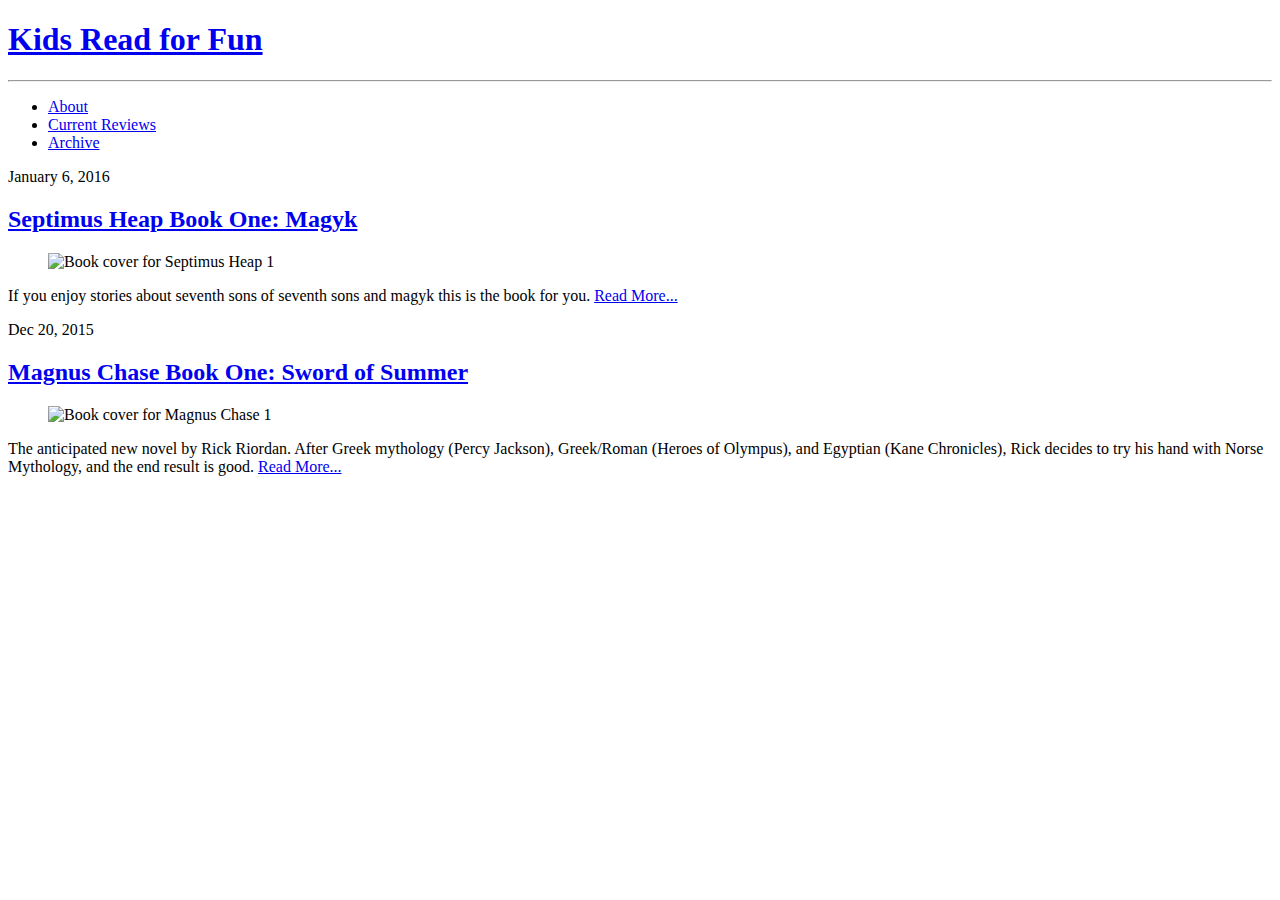
==== index.html @ aec16901 "first index page in wdd331" ====
<!DOCTYPE html>
<html lang="en">
  <head>
    <meta charset="utf-8" />
    <title>Kids Read for Fun | Home</title>
    <meta name="viewport" content="width=device-width, initial-scale=1" />
    <link rel="stylesheet" type="text/css" href="main.css" />
  </head>

  <body>
    <div>
      <header>
        <h1><a href="#">Kids Read for Fun</a></h1>
        <hr />
        <nav>
          <ul>
            <li><a href="#">About</a></li>
            <li><a href="#">Current Reviews</a></li>
            <li><a href="#">Archive</a></li>
          </ul>
        </nav>
      </header>
      <main>
        <article>
          <div class="post-date">January 6, 2016</div>
          <section class="post-content">
            <h2><a href="#">Septimus Heap Book One: Magyk</a></h2>
            <figure>
              <img
                src="https://upload.wikimedia.org/wikipedia/en/5/5f/Magkycover2.jpg"
                alt="Book cover for Septimus Heap 1"
              />
            </figure>
            <p>
              If you enjoy stories about seventh sons of seventh sons and magyk
              this is the book for you. <a href="#">Read More...</a>
            </p>
          </section>
        </article>

        <article>
          <div class="post-date">Dec 20, 2015</div>
          <section class="post-content">
            <h2><a href="#">Magnus Chase Book One: Sword of Summer</a></h2>
            <figure>
              <img
                src="https://books.google.com/books/content/images/frontcover/xWuyBAAAQBAJ?fife=w300"
                alt="Book cover for Magnus Chase 1"
              />
            </figure>
            <p>
              The anticipated new novel by Rick Riordan. After Greek mythology
              (Percy Jackson), Greek/Roman (Heroes of Olympus), and Egyptian
              (Kane Chronicles), Rick decides to try his hand with Norse
              Mythology, and the end result is good.
              <a href="#">Read More...</a>
            </p>
          </section>
        </article>
      </main>
    </div>
  </body>
</html>
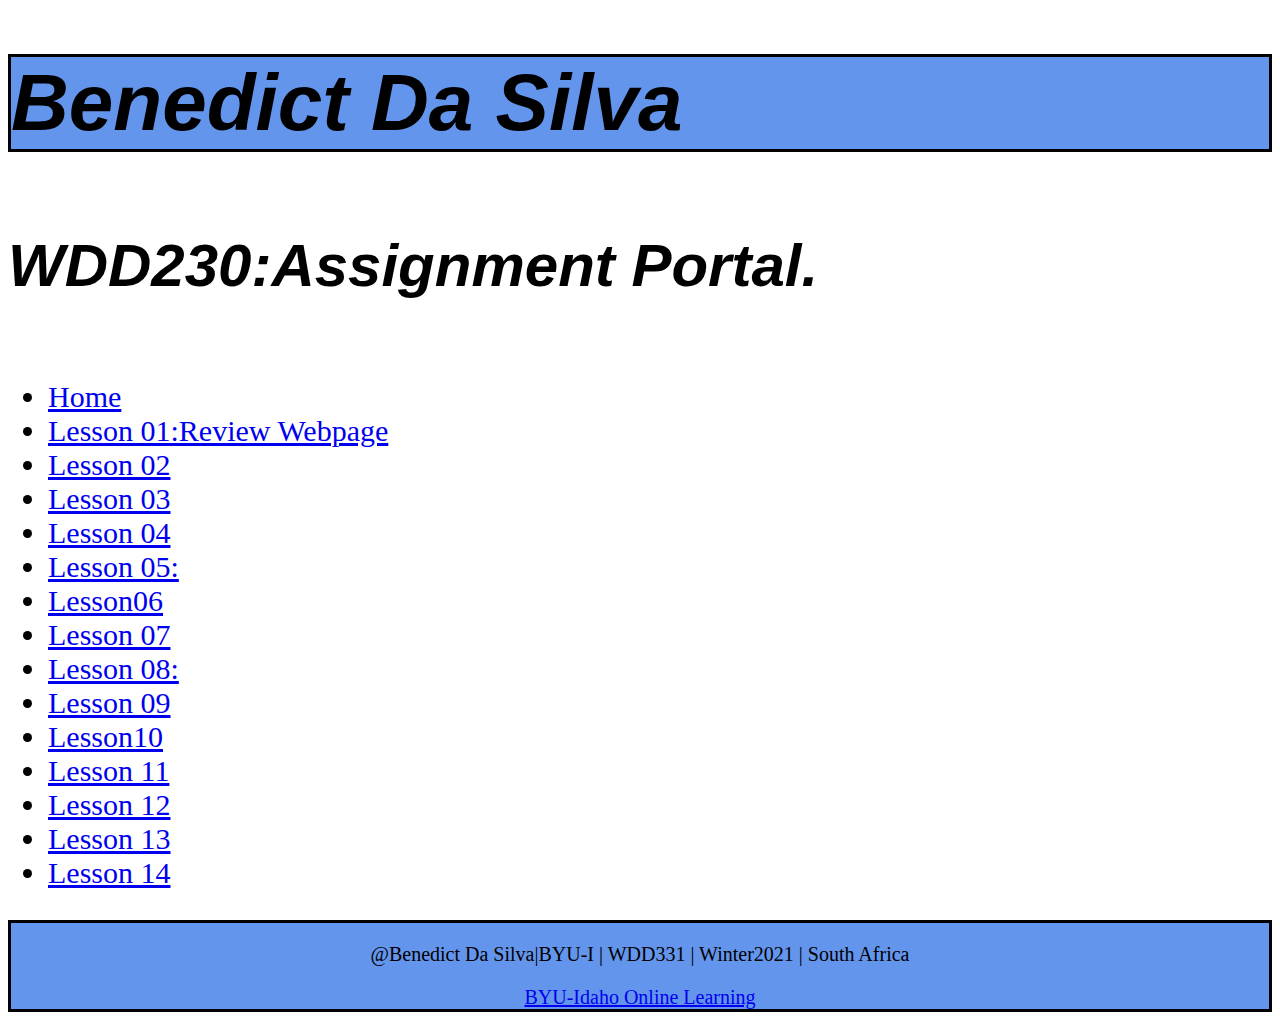
==== commit 44529a5a: "changes" ====
--- a/index.html
+++ b/index.html
@@ -1,63 +1,74 @@
 <!DOCTYPE html>
-<html lang="en">
-  <head>
-    <meta charset="utf-8" />
-    <title>Kids Read for Fun | Home</title>
-    <meta name="viewport" content="width=device-width, initial-scale=1" />
-    <link rel="stylesheet" type="text/css" href="main.css" />
-  </head>
+<html lang="en-us">
+    <head>
+        <meta charset="UTF-8">
+        <title>Title page</title>
+        <style>
+            @import url('https://fonts.googleapis.com/css2?family=Big+Shoulders+Display:wght@500&family=Yusei+Magic&display=swap');
+    
+    h1{font-family:Tanukizamurai, sans-serif;
+       font-style: italic;
+       color :black;
+       font-size:80px;
+       border: solid;
+       background-color: cornflowerblue;
+    }
+    
+    h4{ font-family:Big-shoulder-display , sans-serif;
+        font-style: oblique;
+        font-size:60px;
+        color:black;
+       
+    }
+     ul{font-size: 30px;}
+    
+    
+    a:hover{color:red;}
+    
+    
+    footer{border: solid;
+           text-align: center;
+           font-size:20px;
+           background-color:cornflowerblue;
+    
+    }
+    
+        </style>
+    </head>
+    <body>
+       <header>
+        <h1> Benedict Da Silva</h1>
+       </header> 
+       <main> 
 
-  <body>
-    <div>
-      <header>
-        <h1><a href="#">Kids Read for Fun</a></h1>
-        <hr />
-        <nav>
-          <ul>
-            <li><a href="#">About</a></li>
-            <li><a href="#">Current Reviews</a></li>
-            <li><a href="#">Archive</a></li>
-          </ul>
-        </nav>
-      </header>
-      <main>
-        <article>
-          <div class="post-date">January 6, 2016</div>
-          <section class="post-content">
-            <h2><a href="#">Septimus Heap Book One: Magyk</a></h2>
-            <figure>
-              <img
-                src="https://upload.wikimedia.org/wikipedia/en/5/5f/Magkycover2.jpg"
-                alt="Book cover for Septimus Heap 1"
-              />
-            </figure>
-            <p>
-              If you enjoy stories about seventh sons of seventh sons and magyk
-              this is the book for you. <a href="#">Read More...</a>
-            </p>
-          </section>
-        </article>
+        <h4> WDD230:Assignment Portal.</h4>
+        </main>
+        <nav>           
+            <ul>
+                <li><a target="_blank" href="index.html">Home</a></li>
+                <li><a target="_blank" href="Lesson01/review.html">Lesson 01:Review Webpage</a></li>
+                <li><a target="_blank" href="#">Lesson 02</a></li>
+                <li><a target="_blank" href="#">Lesson 03 </a></li>
+                <li><a target="_blank" href="#">Lesson 04</a></li>
+                <li><a target="_blank" href="#">Lesson 05:</a></li>
+                <li><a target="_blank" href="#">Lesson06 </a></li>
+                <li><a target="_blank" href="#">Lesson 07 </a></li>
+                <li><a target="_blank" href="#">Lesson 08:</a></li>
+                <li><a target="_blank" href="#">Lesson 09</a></li>
+                <li><a target="_blank" href="#">Lesson10</a></li>
+                <li><a target="_blank" href="#">Lesson 11</a></li>
+                <li><a target="_blank" href="#">Lesson 12</a></li>
+                <li><a target="_blank" href="#">Lesson 13</a></li>
+                <li><a target="_blank" href="#">Lesson 14</a></li>
+            </ul>
+             </nav>
+             <footer>
+    <p>@Benedict Da Silva|BYU-I | WDD331 | Winter2021 | South Africa</p>
+    <nav>
+        <a target="_blank" href="https://www.byui.edu/online">BYU-Idaho Online Learning</a>
+    </nav>
+</footer>
 
-        <article>
-          <div class="post-date">Dec 20, 2015</div>
-          <section class="post-content">
-            <h2><a href="#">Magnus Chase Book One: Sword of Summer</a></h2>
-            <figure>
-              <img
-                src="https://books.google.com/books/content/images/frontcover/xWuyBAAAQBAJ?fife=w300"
-                alt="Book cover for Magnus Chase 1"
-              />
-            </figure>
-            <p>
-              The anticipated new novel by Rick Riordan. After Greek mythology
-              (Percy Jackson), Greek/Roman (Heroes of Olympus), and Egyptian
-              (Kane Chronicles), Rick decides to try his hand with Norse
-              Mythology, and the end result is good.
-              <a href="#">Read More...</a>
-            </p>
-          </section>
-        </article>
-      </main>
-    </div>
-  </body>
-</html>
+       
+    </body>
+</html>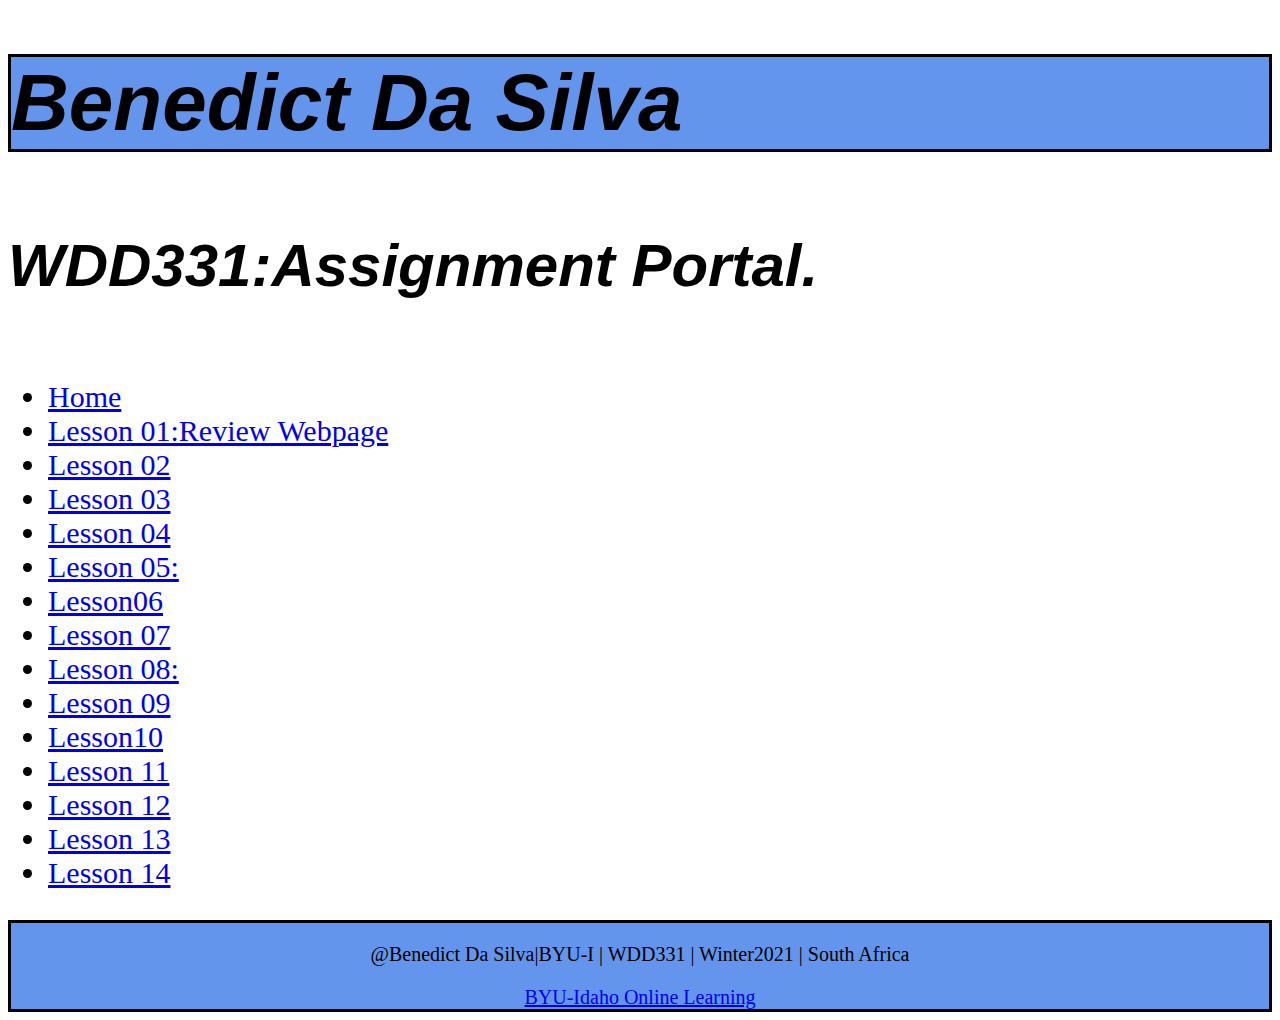
==== commit 230fcf0c: "heading change" ====
--- a/index.html
+++ b/index.html
@@ -41,7 +41,7 @@
        </header> 
        <main> 
 
-        <h4> WDD230:Assignment Portal.</h4>
+        <h4> WDD331:Assignment Portal.</h4>
         </main>
         <nav>           
             <ul>
